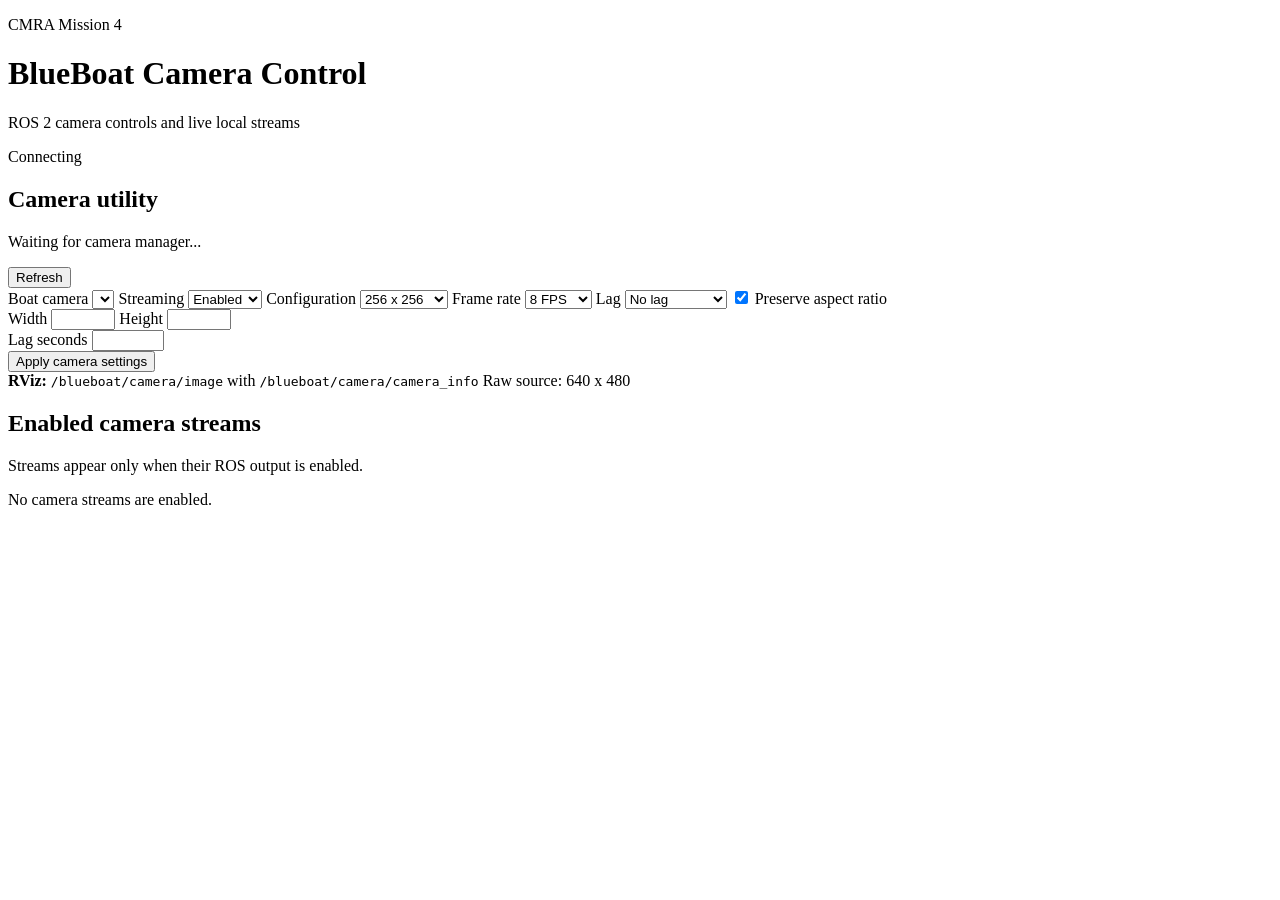
==== gz_ws/src/blueboat_camera_manager/web/index.html @ ab8fe03a "Camera App 1" ====
<!doctype html>
<html lang="en">
<head>
  <meta charset="utf-8">
  <meta name="viewport" content="width=device-width, initial-scale=1">
  <title>BlueBoat Camera Control</title>
  <link rel="stylesheet" href="/style.css">
</head>
<body>
  <header>
    <div>
      <p class="eyebrow">CMRA Mission 4</p>
      <h1>BlueBoat Camera Control</h1>
      <p class="subtitle">ROS 2 camera controls and live local streams</p>
    </div>
    <div id="connection" class="status waiting">Connecting</div>
  </header>

  <main>
    <section class="utility panel">
      <div class="utility-heading">
        <div>
          <h2>Camera utility</h2>
          <p id="modeSummary">Waiting for camera manager...</p>
        </div>
        <button id="refreshButton" class="secondary" type="button">Refresh</button>
      </div>

      <div class="controls">
        <label>
          Boat camera
          <select id="cameraSelect"></select>
        </label>
        <label>
          Streaming
          <select id="enabledSelect">
            <option value="true">Enabled</option>
            <option value="false">Disabled</option>
          </select>
        </label>
        <label>
          Configuration
          <select id="presetSelect">
            <option value="256x256">256 x 256</option>
            <option value="640x480">640 x 480</option>
            <option value="1280x720">1280 x 720</option>
            <option value="custom">Custom</option>
          </select>
        </label>
        <label>
          Frame rate
          <select id="fpsSelect">
            <option value="8">8 FPS</option>
            <option value="16">16 FPS</option>
            <option value="24">24 FPS</option>
            <option value="30">30 FPS</option>
            <option value="60">60 FPS</option>
          </select>
        </label>
        <label>
          Lag
          <select id="lagSelect">
            <option value="0">No lag</option>
            <option value="0.25">0.25 seconds</option>
            <option value="0.5">0.5 seconds</option>
            <option value="1">1 second</option>
            <option value="2">2 seconds</option>
            <option value="3">3 seconds</option>
            <option value="5">5 seconds</option>
            <option value="custom">Custom</option>
          </select>
        </label>
        <label class="toggle-row">
          <input id="aspectInput" type="checkbox" checked>
          Preserve aspect ratio
        </label>
      </div>

      <div id="customControls" class="custom-controls hidden">
        <label>Width <input id="widthInput" type="number" min="16" max="1920" step="2"></label>
        <label>Height <input id="heightInput" type="number" min="16" max="1080" step="2"></label>
      </div>
      <div id="customLagControl" class="custom-controls hidden">
        <label>Lag seconds <input id="lagInput" type="number" min="0" max="30" step="0.05"></label>
      </div>

      <div class="actions">
        <button id="applyButton" type="button">Apply camera settings</button>
        <span id="feedback" role="status"></span>
      </div>

      <div class="topic-note">
        <strong>RViz:</strong>
        <code id="imageTopic">/blueboat/camera/image</code>
        <span>with</span>
        <code id="infoTopic">/blueboat/camera/camera_info</code>
        <span>Raw source: 640 x 480</span>
      </div>
    </section>

    <section class="stream-section">
      <div class="section-heading">
        <div>
          <h2>Enabled camera streams</h2>
          <p>Streams appear only when their ROS output is enabled.</p>
        </div>
      </div>
      <div id="streamGrid" class="stream-grid"></div>
      <div id="emptyState" class="empty panel hidden">No camera streams are enabled.</div>
    </section>
  </main>

  <script src="/app.js"></script>
</body>
</html>
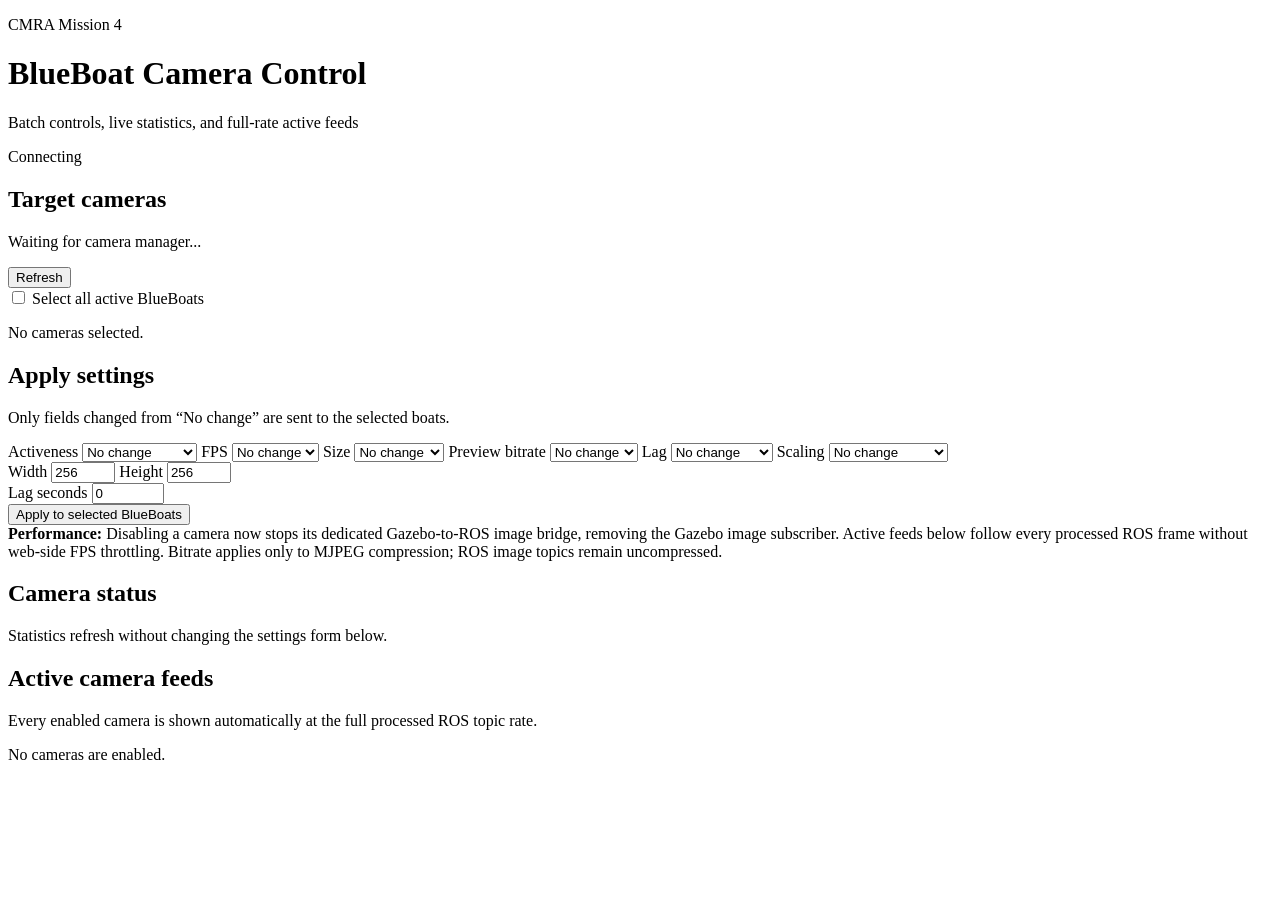
==== commit ead831cf: "Camera - web - stream" ====
--- a/gz_ws/src/blueboat_camera_manager/web/index.html
+++ b/gz_ws/src/blueboat_camera_manager/web/index.html
@@ -11,55 +11,91 @@
     <div>
       <p class="eyebrow">CMRA Mission 4</p>
       <h1>BlueBoat Camera Control</h1>
-      <p class="subtitle">ROS 2 camera controls and live local streams</p>
+      <p class="subtitle">Batch controls, live statistics, and full-rate active feeds</p>
     </div>
     <div id="connection" class="status waiting">Connecting</div>
   </header>
 
   <main>
-    <section class="utility panel">
-      <div class="utility-heading">
+    <section class="panel target-panel">
+      <div class="section-heading">
         <div>
-          <h2>Camera utility</h2>
+          <h2>Target cameras</h2>
           <p id="modeSummary">Waiting for camera manager...</p>
         </div>
         <button id="refreshButton" class="secondary" type="button">Refresh</button>
       </div>
 
+      <label class="select-all-row">
+        <input id="selectAllInput" type="checkbox">
+        <span>Select all active BlueBoats</span>
+      </label>
+      <div id="cameraSelector" class="camera-selector" aria-label="Target cameras"></div>
+      <p id="selectedSummary" class="selected-summary">No cameras selected.</p>
+    </section>
+<section class="panel settings-panel">
+      <div class="section-heading">
+        <div>
+          <h2>Apply settings</h2>
+          <p>Only fields changed from “No change” are sent to the selected boats.</p>
+        </div>
+      </div>
+
       <div class="controls">
         <label>
-          Boat camera
-          <select id="cameraSelect"></select>
-        </label>
-        <label>
-          Streaming
-          <select id="enabledSelect">
-            <option value="true">Enabled</option>
-            <option value="false">Disabled</option>
+          Activeness
+          <select id="activeSelect">
+            <option value="">No change</option>
+            <option value="true">Enable camera</option>
+            <option value="false">Disable camera</option>
           </select>
         </label>
+
         <label>
-          Configuration
-          <select id="presetSelect">
-            <option value="256x256">256 x 256</option>
-            <option value="640x480">640 x 480</option>
-            <option value="1280x720">1280 x 720</option>
-            <option value="custom">Custom</option>
-          </select>
-        </label>
-        <label>
-          Frame rate
+          FPS
           <select id="fpsSelect">
+            <option value="">No change</option>
+            <option value="4">4 FPS</option>
             <option value="8">8 FPS</option>
+            <option value="12">12 FPS</option>
             <option value="16">16 FPS</option>
             <option value="24">24 FPS</option>
             <option value="30">30 FPS</option>
             <option value="60">60 FPS</option>
           </select>
         </label>
+
+        <label>
+          Size
+          <select id="sizeSelect">
+            <option value="">No change</option>
+            <option value="160x120">160 × 120</option>
+            <option value="256x256">256 × 256</option>
+            <option value="320x240">320 × 240</option>
+            <option value="640x480">640 × 480</option>
+            <option value="1280x720">1280 × 720</option>
+            <option value="custom">Custom</option>
+          </select>
+        </label>
+
+        <label>
+          Preview bitrate
+          <select id="bitrateSelect">
+            <option value="">No change</option>
+            <option value="250">250 kbps</option>
+            <option value="500">500 kbps</option>
+            <option value="800">800 kbps</option>
+            <option value="1200">1,200 kbps</option>
+            <option value="2000">2,000 kbps</option>
+            <option value="4000">4,000 kbps</option>
+            <option value="8000">8,000 kbps</option>
+          </select>
+        </label>
+
         <label>
           Lag
           <select id="lagSelect">
+            <option value="">No change</option>
             <option value="0">No lag</option>
             <option value="0.25">0.25 seconds</option>
             <option value="0.5">0.5 seconds</option>
@@ -70,43 +106,58 @@
             <option value="custom">Custom</option>
           </select>
         </label>
-        <label class="toggle-row">
-          <input id="aspectInput" type="checkbox" checked>
-          Preserve aspect ratio
+
+        <label>
+          Scaling
+          <select id="aspectSelect">
+            <option value="">No change</option>
+            <option value="true">Preserve aspect</option>
+            <option value="false">Stretch to size</option>
+          </select>
         </label>
       </div>
 
-      <div id="customControls" class="custom-controls hidden">
-        <label>Width <input id="widthInput" type="number" min="16" max="1920" step="2"></label>
-        <label>Height <input id="heightInput" type="number" min="16" max="1080" step="2"></label>
+      <div id="customSizeControls" class="custom-controls hidden">
+        <label>Width <input id="widthInput" type="number" min="16" max="1920" step="2" value="256"></label>
+        <label>Height <input id="heightInput" type="number" min="16" max="1080" step="2" value="256"></label>
       </div>
-      <div id="customLagControl" class="custom-controls hidden">
-        <label>Lag seconds <input id="lagInput" type="number" min="0" max="30" step="0.05"></label>
+      <div id="customLagControls" class="custom-controls hidden">
+        <label>Lag seconds <input id="lagInput" type="number" min="0" max="30" step="0.05" value="0"></label>
       </div>
 
       <div class="actions">
-        <button id="applyButton" type="button">Apply camera settings</button>
+        <button id="applyButton" type="button">Apply to selected BlueBoats</button>
         <span id="feedback" role="status"></span>
       </div>
 
-      <div class="topic-note">
-        <strong>RViz:</strong>
-        <code id="imageTopic">/blueboat/camera/image</code>
-        <span>with</span>
-        <code id="infoTopic">/blueboat/camera/camera_info</code>
-        <span>Raw source: 640 x 480</span>
+      <div class="performance-note">
+        <strong>Performance:</strong>
+        Disabling a camera now stops its dedicated Gazebo-to-ROS image bridge, removing the Gazebo image subscriber.
+        Active feeds below follow every processed ROS frame without web-side FPS throttling. Bitrate applies only to MJPEG compression; ROS image topics remain uncompressed.
       </div>
     </section>
-
-    <section class="stream-section">
+    
+    <section class="camera-section">
       <div class="section-heading">
         <div>
-          <h2>Enabled camera streams</h2>
-          <p>Streams appear only when their ROS output is enabled.</p>
+          <h2>Camera status</h2>
+          <p>Statistics refresh without changing the settings form below.</p>
         </div>
       </div>
-      <div id="streamGrid" class="stream-grid"></div>
-      <div id="emptyState" class="empty panel hidden">No camera streams are enabled.</div>
+      <div id="cameraCards" class="camera-grid"></div>
+    </section>
+
+    
+
+    <section class="camera-section feeds-section">
+      <div class="section-heading">
+        <div>
+          <h2>Active camera feeds</h2>
+          <p>Every enabled camera is shown automatically at the full processed ROS topic rate.</p>
+        </div>
+      </div>
+      <p id="cameraFeedsEmpty" class="empty-feeds">No cameras are enabled.</p>
+      <div id="cameraFeeds" class="feeds-grid"></div>
     </section>
   </main>
 
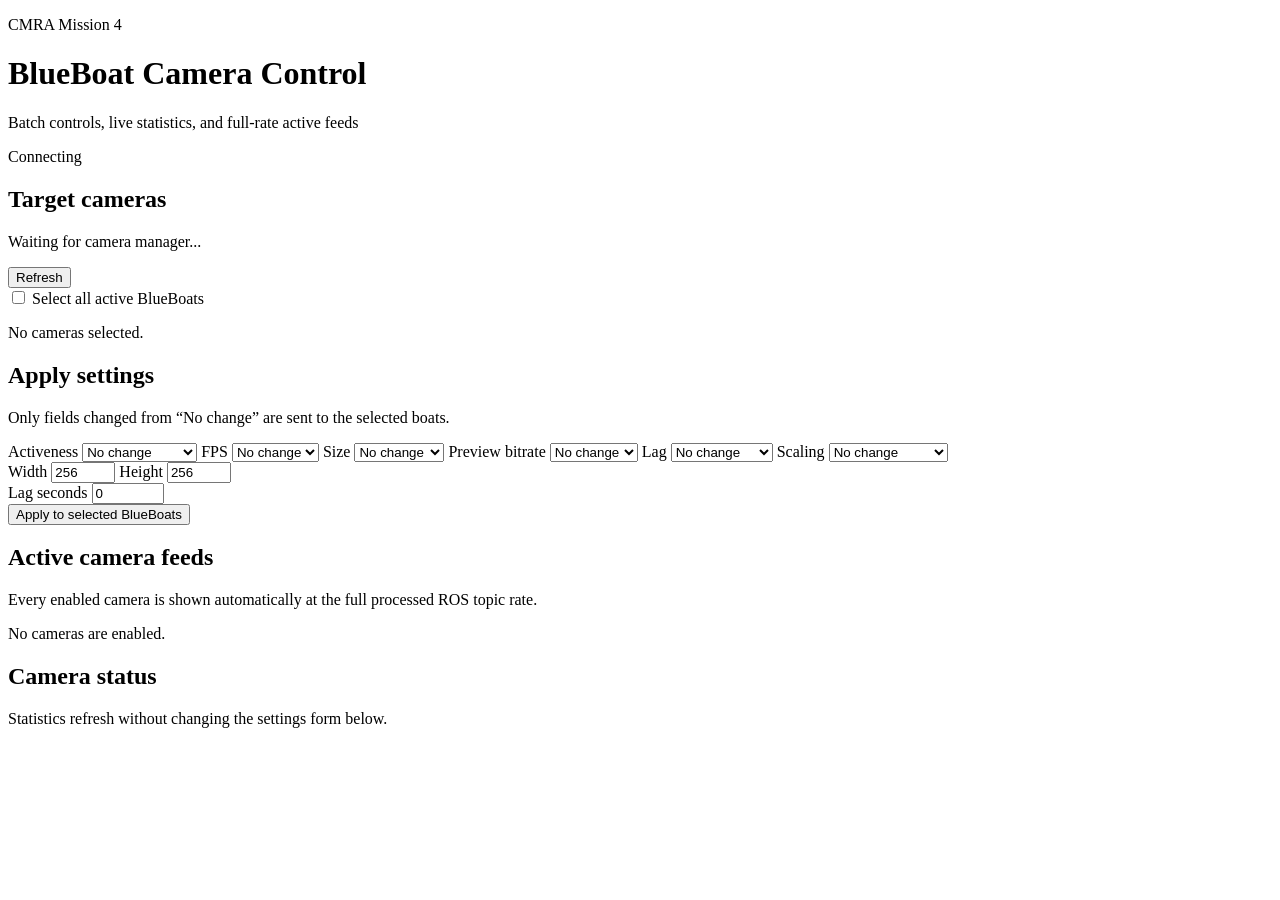
==== commit db70b5e9: "Updated mission 4" ====
--- a/gz_ws/src/blueboat_camera_manager/web/index.html
+++ b/gz_ws/src/blueboat_camera_manager/web/index.html
@@ -32,8 +32,7 @@
       </label>
       <div id="cameraSelector" class="camera-selector" aria-label="Target cameras"></div>
       <p id="selectedSummary" class="selected-summary">No cameras selected.</p>
-    </section>
-<section class="panel settings-panel">
+      <section class="panel settings-panel">
       <div class="section-heading">
         <div>
           <h2>Apply settings</h2>
@@ -130,11 +129,17 @@
         <span id="feedback" role="status"></span>
       </div>
 
-      <div class="performance-note">
-        <strong>Performance:</strong>
-        Disabling a camera now stops its dedicated Gazebo-to-ROS image bridge, removing the Gazebo image subscriber.
-        Active feeds below follow every processed ROS frame without web-side FPS throttling. Bitrate applies only to MJPEG compression; ROS image topics remain uncompressed.
+    </section>
+    </section>
+    <section class="camera-section feeds-section">
+      <div class="section-heading">
+        <div>
+          <h2>Active camera feeds</h2>
+          <p>Every enabled camera is shown automatically at the full processed ROS topic rate.</p>
+        </div>
       </div>
+      <p id="cameraFeedsEmpty" class="empty-feeds">No cameras are enabled.</p>
+      <div id="cameraFeeds" class="feeds-grid"></div>
     </section>
     
     <section class="camera-section">
@@ -149,16 +154,7 @@
 
     
 
-    <section class="camera-section feeds-section">
-      <div class="section-heading">
-        <div>
-          <h2>Active camera feeds</h2>
-          <p>Every enabled camera is shown automatically at the full processed ROS topic rate.</p>
-        </div>
-      </div>
-      <p id="cameraFeedsEmpty" class="empty-feeds">No cameras are enabled.</p>
-      <div id="cameraFeeds" class="feeds-grid"></div>
-    </section>
+    
   </main>
 
   <script src="/app.js"></script>
